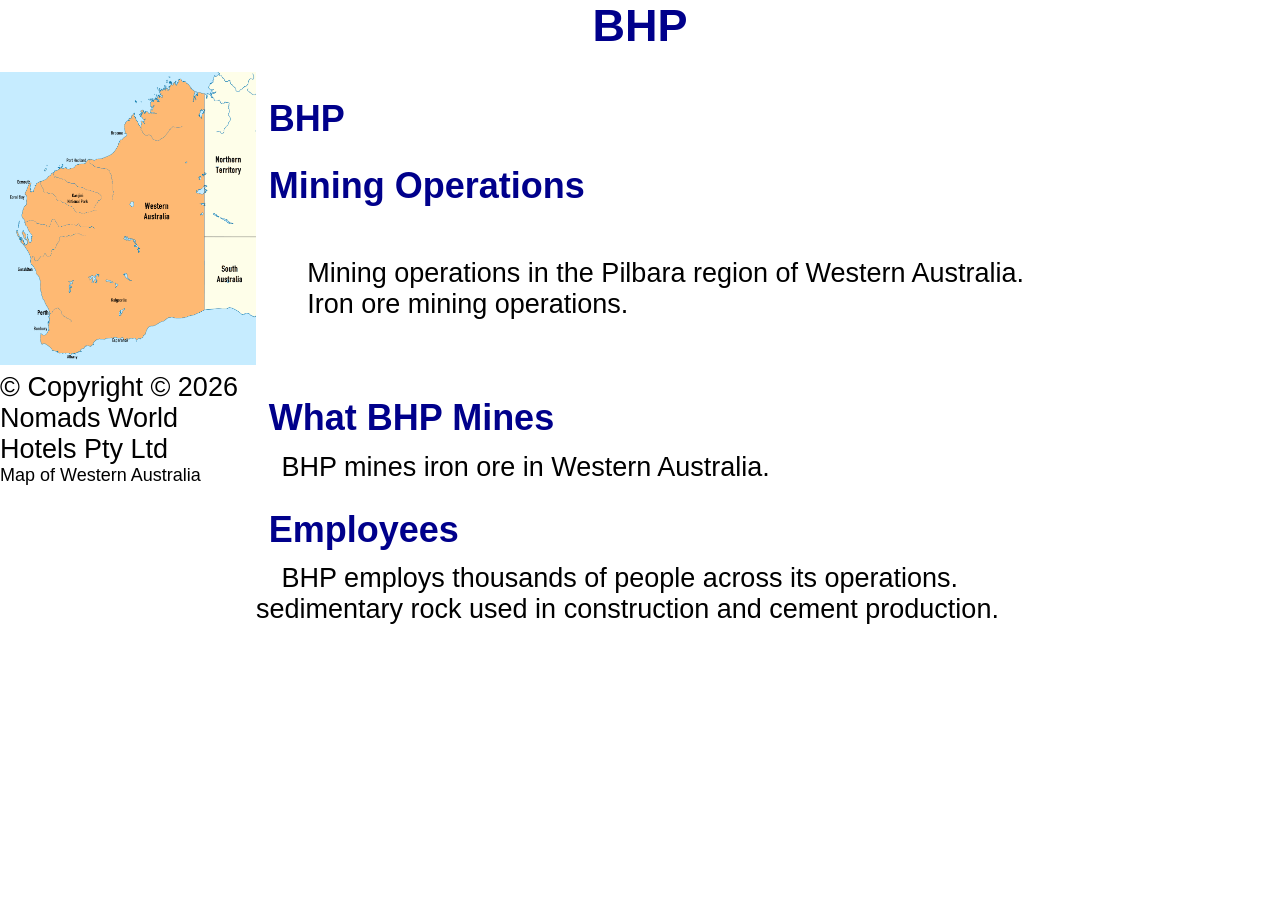
==== comp001.htm @ e93a081e "iroiro" ====
<!DOCTYPE html>
<html lang="en">

<head>

    <link rel="stylesheet" href="style.css">

    <title>BHP</title>
</head>

<body>

    <header>
        <h1>BHP</h1>
    </header>




    <aside>
        <figure>
            <a href="https://en.wikipedia.org/wiki/Mining_in_Western_Australia" target="_blank">
                <img src="WA-map-images.jpg" alt="WA map">
            </a>
            <footer>
                <small>&copy; Copyright © 2026 Nomads World Hotels Pty Ltd</small>
            </footer>

            <figcaption>
                Map of Western Australia
            </figcaption>
        </figure>
    </aside>


    <main>

        <h2>BHP</h2>

        <h2>Mining Operations</h2>
        <ul>
            <li>Mining operations in the Pilbara region of Western Australia.</li>
            <li>Iron ore mining operations.</li>
        </ul>

        <h2>What BHP Mines</h2>
        <p>BHP mines iron ore in Western Australia.</p>

        <h2>Employees</h2>
        <p>BHP employs thousands of people across its operations.</p> sedimentary rock used in construction and cement
        production.</li>
        </ul>

    </main>

</body>

</html>
---- style.css ----
* {
    padding: 0;
    margin: 0;
    border: 0;
    font-family: Calibri, Arial, sans-serif;
    font-size: 3vh;
    font-weight: normal;
    color: black;
}

h1 {
    font-size: 5vh;
    font-weight: bold;
    color: darkblue;
    text-align: center;
}

h2 {
    font-size: 4vh;
    font-weight: bold;
    color: darkblue;
    padding-left: 1vw;
    padding-top: 2vw;
}

p {
    padding-left: 2vw;
    padding-top: 1vw;
}

a {
    text-decoration: none;
    color: darkblue;
}

figure footer {
    font-size: 1vh;
}

figure figcaption {
    font-size: 2vh;
}

figure img {
    width: 20vw;
}

header {
    flex: 100vw;
    height: 8vh;
}

nav {
    flex: 100vw;
    height: 6vh;
}

aside {
    flex: 20;

}


main {
    flex: 80;

}

body {
    display: flex;
    flex-wrap: wrap;
}
table {
    width: 90%;
    margin: 2vh auto;
    border-collapse: collapse;
}

th {
    background-color: rgb(2, 2, 158);
    color: white;
    padding: 1vh;
    text-align: left;
}

td {
    padding: 1vh;
    border: 1px solid black;
}

tr:nth-child(even) {
    background-color: lightgray;
}

tr:hover {
    background-color: lightblue;
}

ul {
    list-style-type: none;
    padding: 4vw;
    margin: 0;
}

@media print {

    header,
    main {
        display: block;
    }

    nav,
    aside {
        display: none;
    }
}
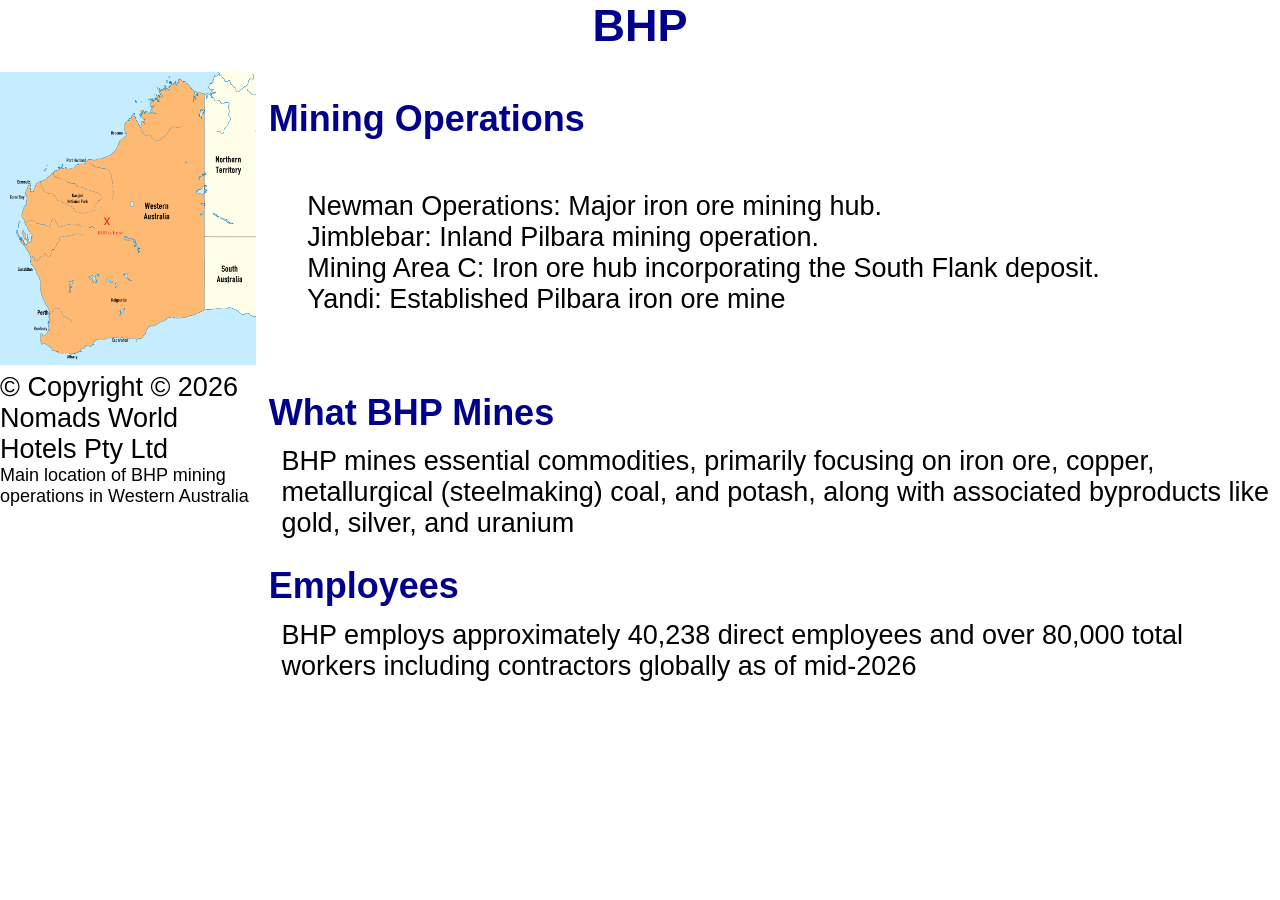
==== commit 843b375a: "activity 3-6 done" ====
--- a/comp001.htm
+++ b/comp001.htm
@@ -20,14 +20,14 @@
     <aside>
         <figure>
             <a href="https://en.wikipedia.org/wiki/Mining_in_Western_Australia" target="_blank">
-                <img src="WA-map-images.jpg" alt="WA map">
+                <img src="BHP-map-images.jpg" alt="WA map">
             </a>
             <footer>
                 <small>&copy; Copyright © 2026 Nomads World Hotels Pty Ltd</small>
             </footer>
 
             <figcaption>
-                Map of Western Australia
+                Main location of BHP mining operations in Western Australia
             </figcaption>
         </figure>
     </aside>
@@ -35,22 +35,29 @@
 
     <main>
 
-        <h2>BHP</h2>
+        <h2>Mining Operations</h2>
 
-        <h2>Mining Operations</h2>
         <ul>
-            <li>Mining operations in the Pilbara region of Western Australia.</li>
-            <li>Iron ore mining operations.</li>
+            <li>Newman Operations: Major iron ore mining hub.</li>
+            <li>Jimblebar: Inland Pilbara mining operation.</li>
+            <li>Mining Area C: Iron ore hub incorporating the South Flank deposit.</li>
+            <li>Yandi: Established Pilbara iron ore mine</li>
         </ul>
 
         <h2>What BHP Mines</h2>
-        <p>BHP mines iron ore in Western Australia.</p>
+
+        <p>
+            BHP mines essential commodities, primarily focusing on iron ore, copper, metallurgical (steelmaking) coal,
+            and potash, along with associated byproducts like gold, silver, and uranium
+        </p>
 
         <h2>Employees</h2>
-        <p>BHP employs thousands of people across its operations.</p> sedimentary rock used in construction and cement
-        production.</li>
-        </ul>
 
+        <p>
+            BHP employs approximately 40,238 direct employees and over 80,000 total workers including contractors
+            globally as of mid-2026
+
+        </p>
     </main>
 
 </body>
--- a/style.css
+++ b/style.css
@@ -52,7 +52,11 @@
 
 nav {
     flex: 100vw;
-    height: 6vh;
+    height: 15vh;
+    padding-left: 15vw;
+}
+nav a {
+    margin-right: 2vw;
 }
 
 aside {
